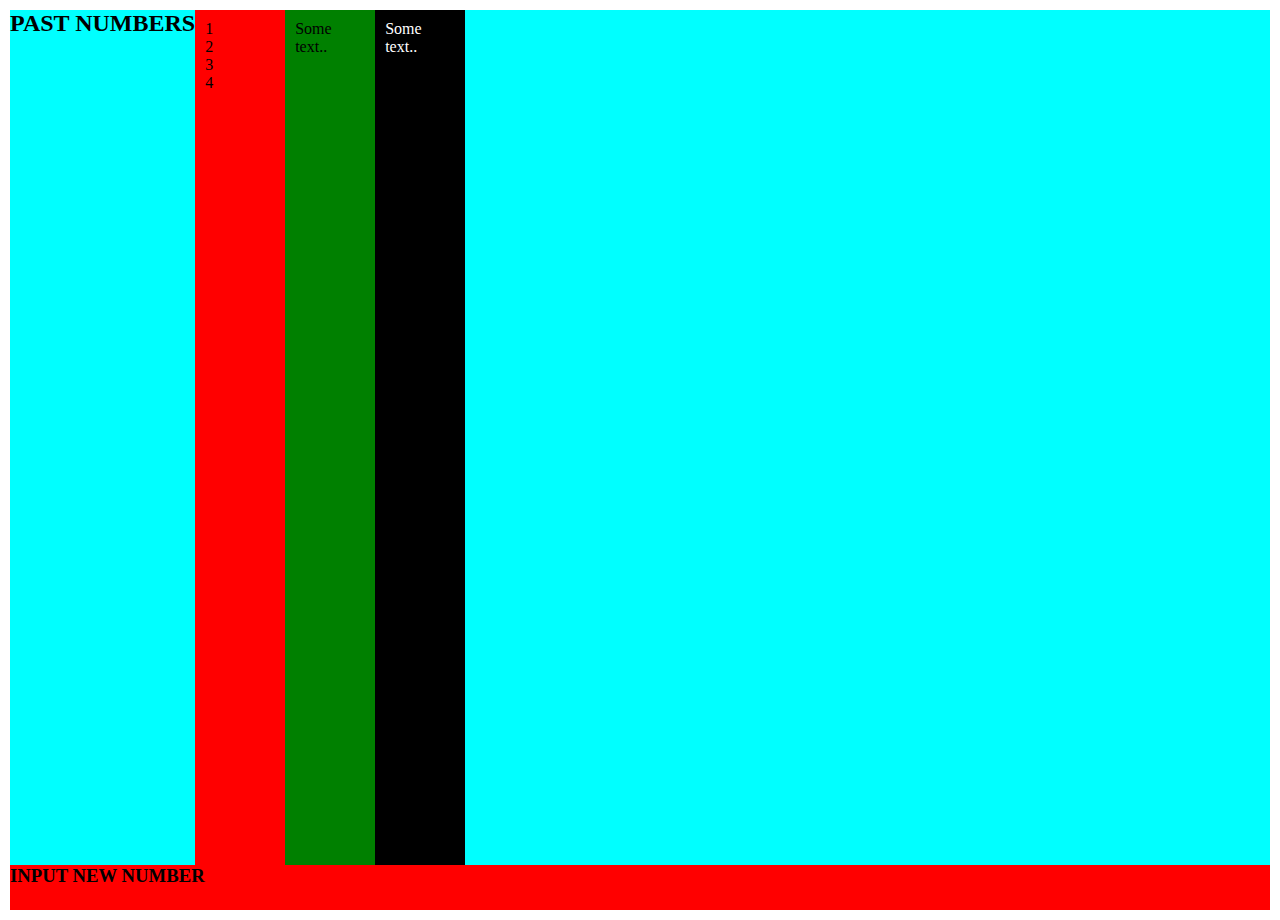
==== index.html @ f5db1660 "changed roulette.html to index.html" ====
<!doctype html>
<html lang="en-US">
  <head>
      <link rel="stylesheet" href="roulette.css">
    <meta charset="utf-8" />
    <title>***Fernandoulette ***</title>
  </head>
  <body>
    <div class="column">
        <div class="numberBox">
            <h2>PAST NUMBERS</h2>
            <div class="column red" id="red-column">
                
                
              </div>
              <div class="column green" id="green-column">
                
                <p>Some text..</p>
              </div>
              <div class="column black" id="black-column">
                
                <p style="color: white;">Some text..</p>
              </div>
              

        </div>

        <div class="bot">
            <h3>INPUT NEW NUMBER</h3>
        </div>
        
    </div>

    <script type="text/javascript" src="numbers.js"></script>
    <script>
        // Call the function for each column
        loadTextFile('rednumbers.txt', 'red-column');
        loadTextFile('greennumbers.txt', 'green-column');
        loadTextFile('blacknumbers.txt', 'black-column');
    </script>
  </body>
</html>
---- roulette.css ----
* {
    box-sizing: border-box;
    margin: 0;
    padding: 0;
}

.row {
    display: flex; /* Replacing floats for layout */
    padding: 5px;
    height: 100%;
    width: 100%; /* Ensure it spans the full width */
}

.numberBox {
    display: flex;
    align-content: center;
    background: cyan;
    height: 95vh;
    width: 100%;
}

.column {
    /*flex: 1;*/
    padding: 10px;
    align-content: top;
}

.red, .black, .green {
    width: 10vh;
}

.red{
    background:red;
}
.green{
    background: green;
}
.black{
    background: black;
}

.bot {
    background: red;
    height: 5vh;
}
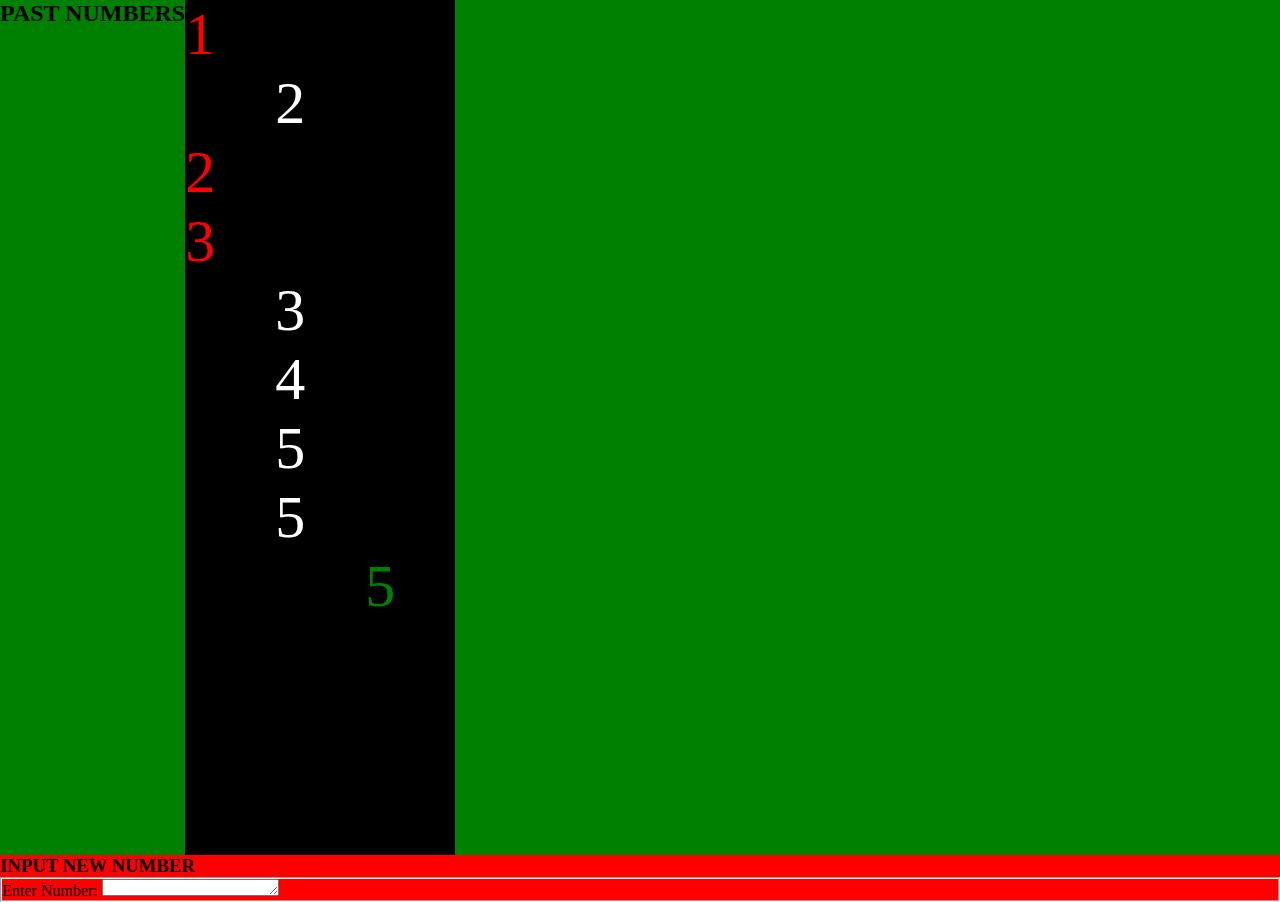
==== commit 04f015b6: "new colors, new numbers, new text box" ====
--- a/index.html
+++ b/index.html
@@ -10,24 +10,23 @@
     <div class="column">
         <div class="numberBox">
             <h2>PAST NUMBERS</h2>
+
             <div class="column red" id="red-column">
-                
-                
-              </div>
-              <div class="column green" id="green-column">
-                
-                <p>Some text..</p>
-              </div>
-              <div class="column black" id="black-column">
-                
-                <p style="color: white;">Some text..</p>
-              </div>
-              
-
+            </div>
+            <div class="column black" id="black-column">
+            </div>
+            <div class="column green" id="green-column">
+            </div>
+        
         </div>
 
         <div class="bot">
             <h3>INPUT NEW NUMBER</h3>
+            <fieldset id="number">
+                <label for="number">Enter Number:</label>
+                <textarea id="newNumber" rows="1" columns="5"></textarea>
+
+            </fieldset>
         </div>
         
     </div>
--- a/roulette.css
+++ b/roulette.css
@@ -5,38 +5,37 @@
 }
 
 .row {
-    display: flex; /* Replacing floats for layout */
-    padding: 5px;
+    display: flex;
     height: 100%;
-    width: 100%; /* Ensure it spans the full width */
+    width: 100%;
 }
 
 .numberBox {
     display: flex;
     align-content: center;
-    background: cyan;
+    background: green;
     height: 95vh;
     width: 100%;
 }
 
 .column {
     /*flex: 1;*/
-    padding: 10px;
     align-content: top;
 }
 
 .red, .black, .green {
     width: 10vh;
+    background: black;
 }
 
 .red{
-    background:red;
+    color: red;
 }
 .green{
-    background: green;
+    color: green;
 }
 .black{
-    background: black;
+    color: white;
 }
 
 .bot {
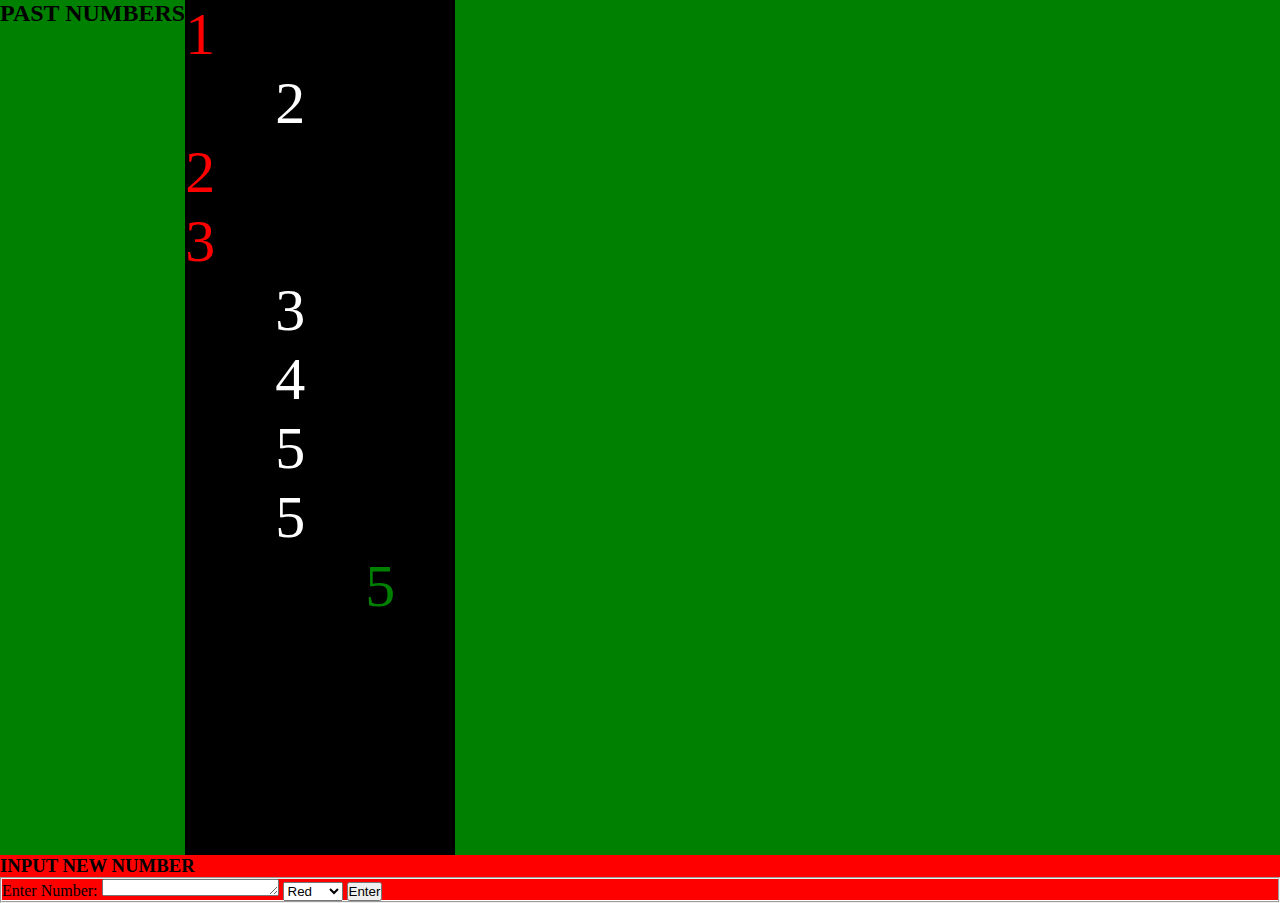
==== commit a7e8a4eb: "added bottom input buttons and prompts to enter new numbers" ====
--- a/index.html
+++ b/index.html
@@ -25,8 +25,14 @@
             <fieldset id="number">
                 <label for="number">Enter Number:</label>
                 <textarea id="newNumber" rows="1" columns="5"></textarea>
-
+                <select name="colors" id="colors">
+                  <option value="red">Red</option>
+                  <option value="black">Black</option>
+                  <option value="green">Green</option>
+                </select>
+                <button id="enter" onclick="">Enter</button>
             </fieldset>
+            
         </div>
         
     </div>
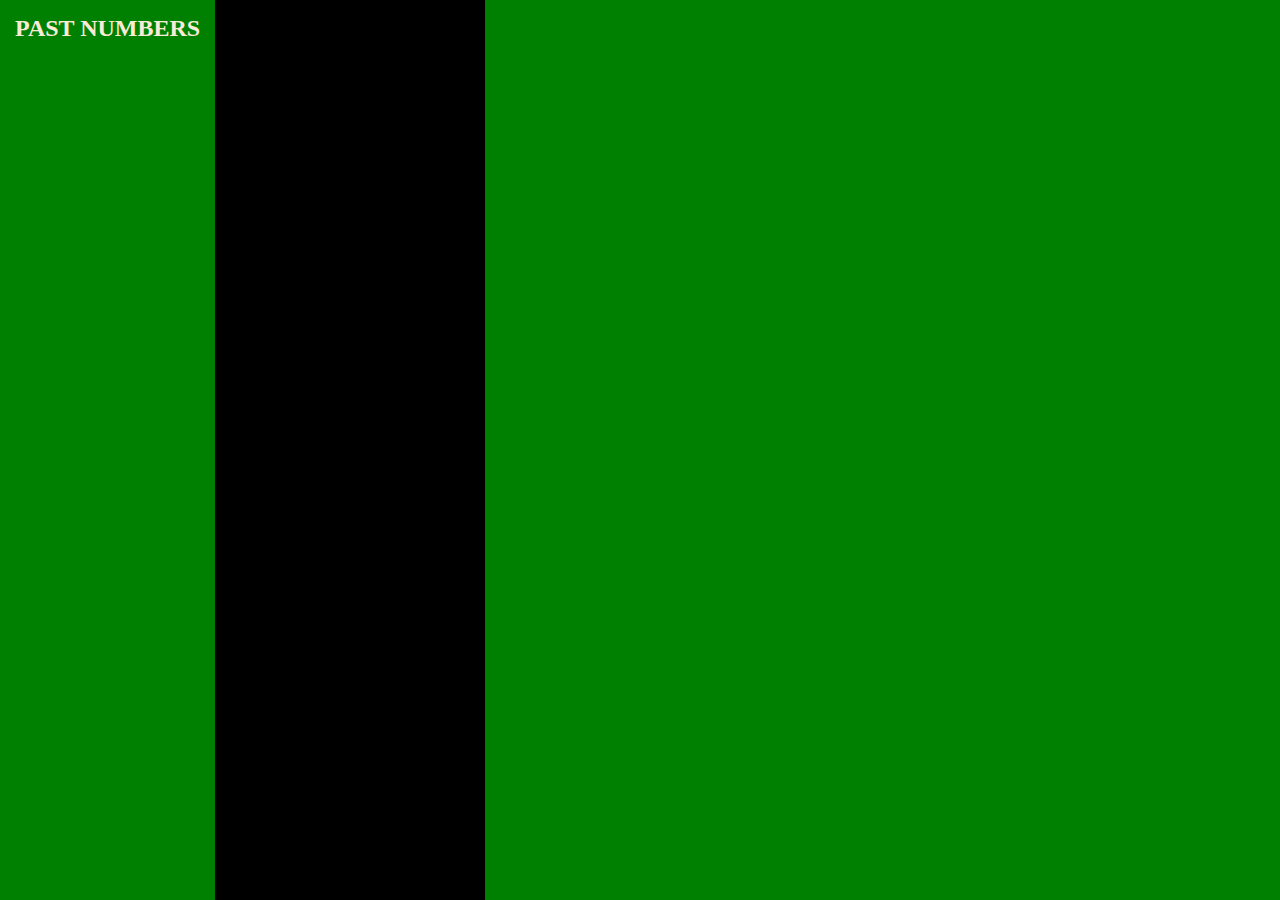
==== commit 370e84db: "added python mod function, cleaned up css, cleared txt files" ====
--- a/index.html
+++ b/index.html
@@ -9,7 +9,7 @@
   <body>
     <div class="column">
         <div class="numberBox">
-            <h2>PAST NUMBERS</h2>
+            <h2 style="color: antiquewhite;" class="header">PAST NUMBERS</h2>
 
             <div class="column red" id="red-column">
             </div>
@@ -20,20 +20,6 @@
         
         </div>
 
-        <div class="bot">
-            <h3>INPUT NEW NUMBER</h3>
-            <fieldset id="number">
-                <label for="number">Enter Number:</label>
-                <textarea id="newNumber" rows="1" columns="5"></textarea>
-                <select name="colors" id="colors">
-                  <option value="red">Red</option>
-                  <option value="black">Black</option>
-                  <option value="green">Green</option>
-                </select>
-                <button id="enter" onclick="">Enter</button>
-            </fieldset>
-            
-        </div>
         
     </div>
 
--- a/roulette.css
+++ b/roulette.css
@@ -3,7 +3,9 @@
     margin: 0;
     padding: 0;
 }
-
+.header {
+    padding: 15px;
+}
 .row {
     display: flex;
     height: 100%;
@@ -14,7 +16,7 @@
     display: flex;
     align-content: center;
     background: green;
-    height: 95vh;
+    height: 100vh;
     width: 100%;
 }
 
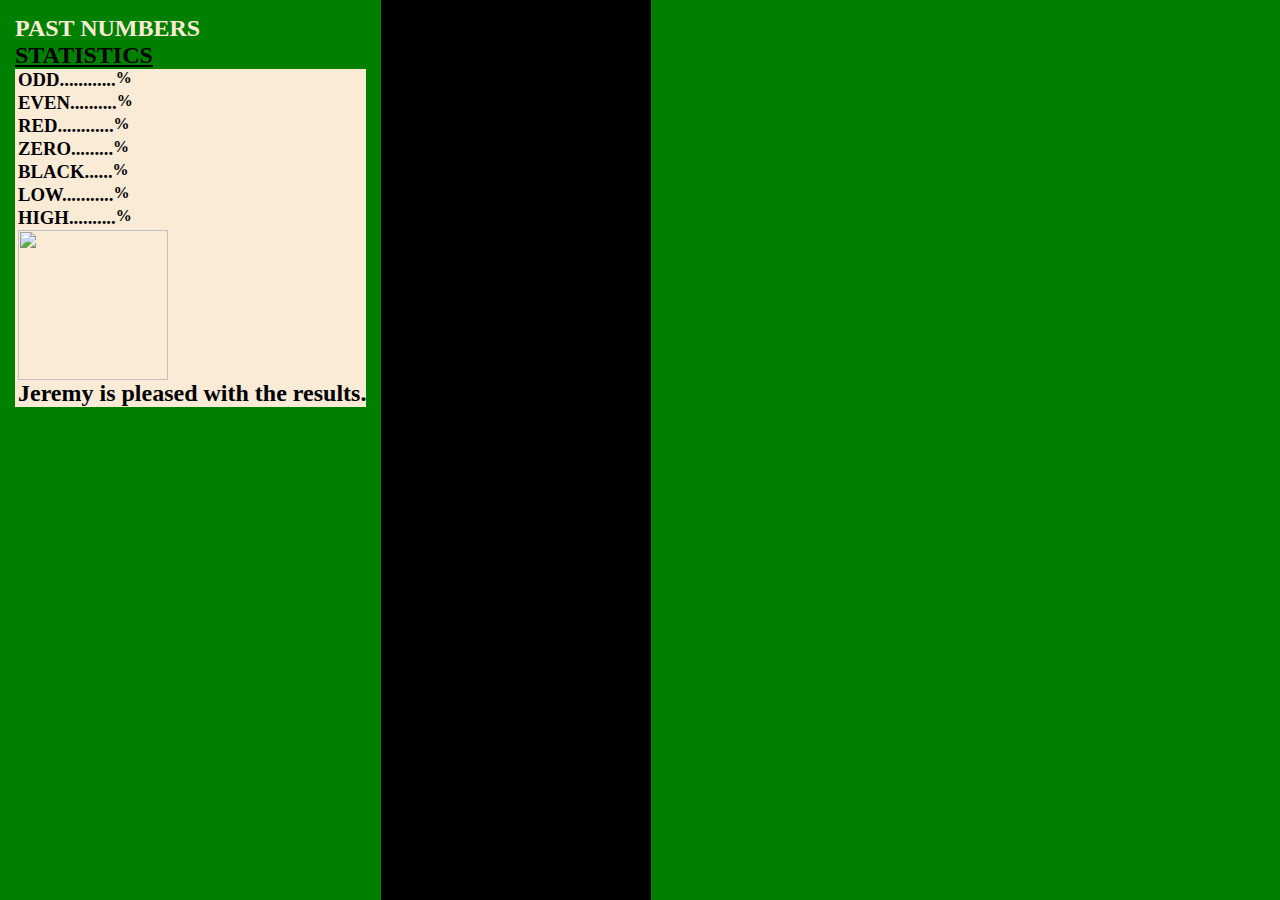
==== commit f9022d9f: "added python script, mod.fc, added clean script, and separate text files for statistics" ====
--- a/index.html
+++ b/index.html
@@ -9,8 +9,53 @@
   <body>
     <div class="column">
         <div class="numberBox">
-            <h2 style="color: antiquewhite;" class="header">PAST NUMBERS</h2>
+            <div class="stats"
+            ><h2 style="color: antiquewhite;" class="header">
+              
+              PAST NUMBERS</h2>
+              <h2><u>STATISTICS</u></h2>
 
+              <div class="statBox">
+                <div class="miniStat">
+                  <h3>ODD............</h3>
+                  <h4 id="odd" ></h4>
+                  <h4>%</h4>
+                </div>
+                <div class="miniStat">
+                  <h3>EVEN..........</h3>
+                  <h4 id="even"></h4>
+                  <h4>%</h4>
+                </div>
+                <div class="miniStat">
+                  <h3>RED............</h3>
+                  <h4 id="red"></h4>
+                  <h4>%</h4>
+                </div>
+                <div class="miniStat">
+                  <h3>ZERO.........</h3>
+                  <h4 id="zero"></h4>
+                  <h4>%</h4>
+                </div>
+                <div class="miniStat">
+                  <h3>BLACK......</h3>
+                  <h4 id="black"></h4>
+                  <h4>%</h4>
+                </div>
+                <div class="miniStat">
+                  <h3>LOW...........</h3>
+                  <h4 id="low"></h4>
+                  <h4>%</h4>
+                </div>
+                <div class="miniStat">
+                  <h3>HIGH..........</h3>
+                  <h4 id="high"></h4>
+                  <h4>%</h4>
+                </div>
+                <img class="jeremy" src="0EAF782B-89D4-4EFD-B29E-E93FE24756B2.JPG">
+                <h2>Jeremy is pleased with the results.</h2>
+              </div>
+              <h3></h3>
+            </div>
             <div class="column red" id="red-column">
             </div>
             <div class="column black" id="black-column">
@@ -26,9 +71,16 @@
     <script type="text/javascript" src="numbers.js"></script>
     <script>
         // Call the function for each column
-        loadTextFile('rednumbers.txt', 'red-column');
-        loadTextFile('greennumbers.txt', 'green-column');
-        loadTextFile('blacknumbers.txt', 'black-column');
+        loadTextFile('rednumbers.txt', 'red-column', '60px');
+        loadTextFile('greennumbers.txt', 'green-column', '60px');
+        loadTextFile('blacknumbers.txt', 'black-column', '60px');
+        loadTextFile('odd.txt', 'odd', '20px');
+        loadTextFile('even.txt', 'even', '20px');
+        loadTextFile('red.txt', 'red', '20px');
+        loadTextFile('zero.txt', 'zero', '20px');
+        loadTextFile('black.txt', 'black', '20px');
+        loadTextFile('low.txt', 'low', '20px');
+        loadTextFile('high.txt', 'high', '20px');
     </script>
   </body>
 </html>--- a/roulette.css
+++ b/roulette.css
@@ -3,7 +3,7 @@
     margin: 0;
     padding: 0;
 }
-.header {
+.stats {
     padding: 15px;
 }
 .row {
@@ -28,6 +28,7 @@
 .red, .black, .green {
     width: 10vh;
     background: black;
+    padding:4px;
 }
 
 .red{
@@ -44,3 +45,41 @@
     background: red;
     height: 5vh;
 }
+
+.statBox{
+    
+    padding-left: 3px;
+    background: antiquewhite;
+}
+
+.miniStat{
+    display: flex;
+    
+}
+
+.table, th, td {
+
+}
+
+.jeremy {
+    display: flex;
+    height: 150px;
+    width: 150px;
+}
+/*/*
+                <table>
+                  <tr>
+                    <th style="color: antiquewhite; border-color:antiquewhite;">........................</th>
+                    <th style="color: antiquewhite; border-color: antiquewhite;">........................</th>
+                  </tr>
+                  <tr>
+                    <th>ODD</th>
+                    <th id="odd"></th>
+                    
+                  </tr>
+                  <tr>
+                    <th style="color: antiquewhite; border-color:antiquewhite;">........................</th>
+                    <th style="color: antiquewhite; border-color: antiquewhite;">........................</th>
+                  </tr>
+                  <tr>
+                </table>*/